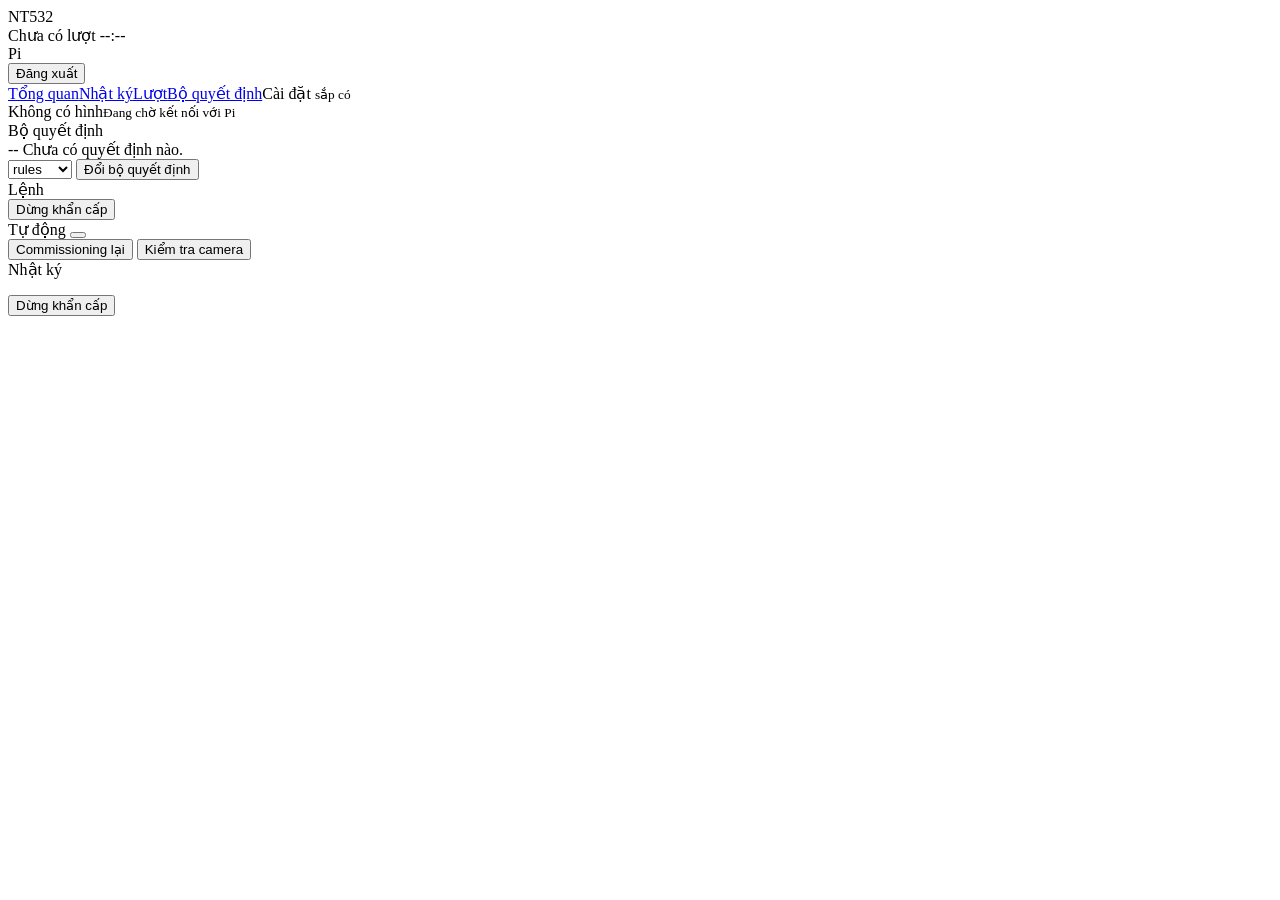
==== homelab/control/app/static/index.html @ db4fa66c "Dashboard trọn gói trên homelab: trang điều khiển, hub Jev qua Colab, bộ deploy - homelab/control: F" ====
<!doctype html>
<html lang="vi">
<head>
  <meta charset="utf-8">
  <meta name="viewport" content="width=device-width, initial-scale=1">
  <title>NT532 · Tổng quan</title>
  <meta name="theme-color" content="#0F1419">
  <link rel="icon" href="data:image/svg+xml,%3Csvg xmlns='http://www.w3.org/2000/svg' viewBox='0 0 32 32'%3E%3Crect width='32' height='32' rx='6' fill='%230F1419'/%3E%3Cpath d='M16 5c1 5 7 8 7 14a7 7 0 0 1-14 0c0-3 2-5 3-7 1 2 2 3 3 3 1-3 0-6 1-10z' fill='%23FF6B35'/%3E%3C/svg%3E">
  <link rel="preconnect" href="https://fonts.googleapis.com">
  <link rel="preconnect" href="https://fonts.gstatic.com" crossorigin>
  <link rel="stylesheet" href="https://fonts.googleapis.com/css2?family=Barlow+Condensed:wght@600;700&family=Be+Vietnam+Pro:wght@400;500;600&family=IBM+Plex+Mono:wght@400;500&display=swap">
  <link rel="stylesheet" href="/static/app.css">
</head>
<body>
  <div class="sticky-top">
  <header class="topbar">
    <div class="logo">NT<span>532</span></div>
    <div class="phase-wrap">
      <div id="phase" class="phase-strip" role="status" aria-live="polite" aria-label="Pha hiện tại của trạm"></div>
      <div class="run-meta">
        <span class="label" id="run-label">Chưa có lượt</span>
        <span class="mono" id="run-time">--:--</span>
      </div>
    </div>
    <div class="who">
      <span class="pi-status" title="Kết nối tới Pi"><span class="dot" id="pi-dot"></span><span class="label" id="pi-label">Pi</span></span>
      <span class="user mono" id="user"></span>
      <form method="post" action="/logout"><button class="linkbtn" type="submit">Đăng xuất</button></form>
    </div>
  </header>
  <nav class="mainnav" aria-label="Điều hướng">
    <a href="/" aria-current="page">Tổng quan</a><a href="/history">Nhật ký</a><a href="/runs">Lượt</a><a href="/decider">Bộ quyết định</a><span class="soon" aria-disabled="true">Cài đặt <small>sắp có</small></span>
  </nav>
  <div id="offline-bar" class="offline-bar" role="alert" hidden></div>
  </div>

  <main class="page">
    <div class="grid">
      <div class="col-main">
        <section class="panel camera" aria-label="Camera">
          <div class="frame">
            <img id="cam" alt="Hình camera của trạm" hidden>
            <div class="none" id="cam-none"><span>Không có hình</span><small id="cam-hint">Đang chờ kết nối với Pi</small></div>
            <div class="chips" id="chips"></div>
          </div>
        </section>
        <div class="row-2">
          <section class="panel" aria-label="Bộ quyết định">
            <span class="eyebrow">Bộ quyết định</span>
            <div class="kv">
              <span class="big" id="dec-name">--</span>
              <span class="err" id="dec-err"></span>
              <span class="last" id="dec-last">Chưa có quyết định nào.</span>
            </div>
            <form class="form-row" id="dec-form">
              <select id="dec-kind" aria-label="Loại bộ quyết định">
                <option value="rules">rules</option>
                <option value="hybrid">hybrid</option>
                <option value="jev">jev</option>
                <option value="remote">remote</option>
              </select>
              <input id="dec-tau" type="number" min="0" max="1" step="0.05" value="0.7" aria-label="Ngưỡng tau" title="Ngưỡng tin cậy tau" hidden>
              <button class="btn water" type="submit">Đổi bộ quyết định</button>
            </form>
          </section>
          <section class="panel" aria-label="Lệnh">
            <span class="eyebrow">Lệnh</span>
            <div class="cmd-grid">
              <div class="cmds-stop"><button class="btn stop" type="button" data-stop>Dừng khẩn cấp</button></div>
              <div class="switch">
                <span id="auto-label">Tự động</span>
                <button role="switch" aria-checked="true" aria-labelledby="auto-label" id="auto-switch" type="button"></button>
              </div>
              <div class="form-row">
                <button class="btn" type="button" id="recommission">Commissioning lại</button>
                <button class="btn" type="button" id="check-camera">Kiểm tra camera</button>
              </div>
              <div class="sim-box" id="sim-box" hidden>
                <span class="eyebrow">Sa bàn ảo</span>
                <div class="btns">
                  <button class="btn" type="button" data-sim='{"cmd":"fire","size":"small"}'>Lửa nhỏ</button>
                  <button class="btn" type="button" data-sim='{"cmd":"fire_large"}'>Lửa lớn</button>
                  <button class="btn" type="button" data-sim='{"cmd":"lamp"}'>Đèn</button>
                  <button class="btn" type="button" data-sim='{"cmd":"object"}'>Vật cam</button>
                  <button class="btn" type="button" data-sim='{"cmd":"steam"}'>Hơi nước</button>
                  <button class="btn" type="button" data-sim='{"cmd":"spike"}'>Xung</button>
                  <button class="btn" type="button" data-sim='{"cmd":"clear"}'>Xóa</button>
                </div>
              </div>
            </div>
          </section>
        </div>
      </div>
      <aside class="col-side" id="nodes" aria-label="Node cảm biến"></aside>
    </div>

    <section class="panel log-panel" aria-label="Nhật ký">
      <span class="eyebrow">Nhật ký</span>
      <div class="filters" id="filters" role="group" aria-label="Lọc nhật ký"></div>
      <ul class="loglist" id="log" aria-live="off"></ul>
    </section>
  </main>

  <div class="stop-fixed"><button class="btn stop" type="button" data-stop>Dừng khẩn cấp</button></div>
  <div class="toasts" id="toasts" role="status" aria-live="polite"></div>

  <dialog id="stop-dialog" aria-labelledby="stop-title">
    <form method="dialog">
      <h2 id="stop-title">Dừng khẩn cấp?</h2>
      <p>Trạm sẽ hủy lượt đang chạy và ngừng phun. Có thể bật lại bằng lệnh "Bật tự động".</p>
      <div class="form-row">
        <button class="btn" value="cancel">Hủy</button>
        <button class="btn stop" style="width:auto;min-height:40px;padding:8px 18px" value="ok" id="stop-ok">Dừng ngay</button>
      </div>
    </form>
  </dialog>

  <template id="node-tpl">
    <section class="panel node">
      <div class="node-head">
        <span class="node-name"></span>
        <span class="pulse" aria-hidden="true">
          <svg viewBox="0 0 60 18"><path class="beat" d="M0 9H10L13 9L16 3L20 15L23 9H70L73 9L76 3L80 15L83 9H120"/><path class="flat" d="M0 9H60"/></svg>
          <i class="still"></i>
        </span>
        <span class="node-state">--</span>
      </div>
      <div class="vals">
        <div class="val" data-k="temp"><span class="label">Nhiệt độ</span><span class="num mono">--</span><span class="unit">°C</span></div>
        <div class="val" data-k="gas"><span class="label">Khí gas</span><span class="num mono">--</span><span class="unit">ppm</span></div>
        <div class="val" data-k="hum"><span class="label">Độ ẩm</span><span class="num mono">--</span><span class="unit">%</span></div>
      </div>
      <div class="node-foot">
        <span>Nhịp tim <span class="mono" data-f="hb">--</span></span>
        <span>Tư thế cũ <span class="mono" data-f="pose">--</span></span>
      </div>
      <ul class="blockers" data-f="blockers"></ul>
    </section>
  </template>

  <script type="module" src="/static/app.js"></script>
</body>
</html>
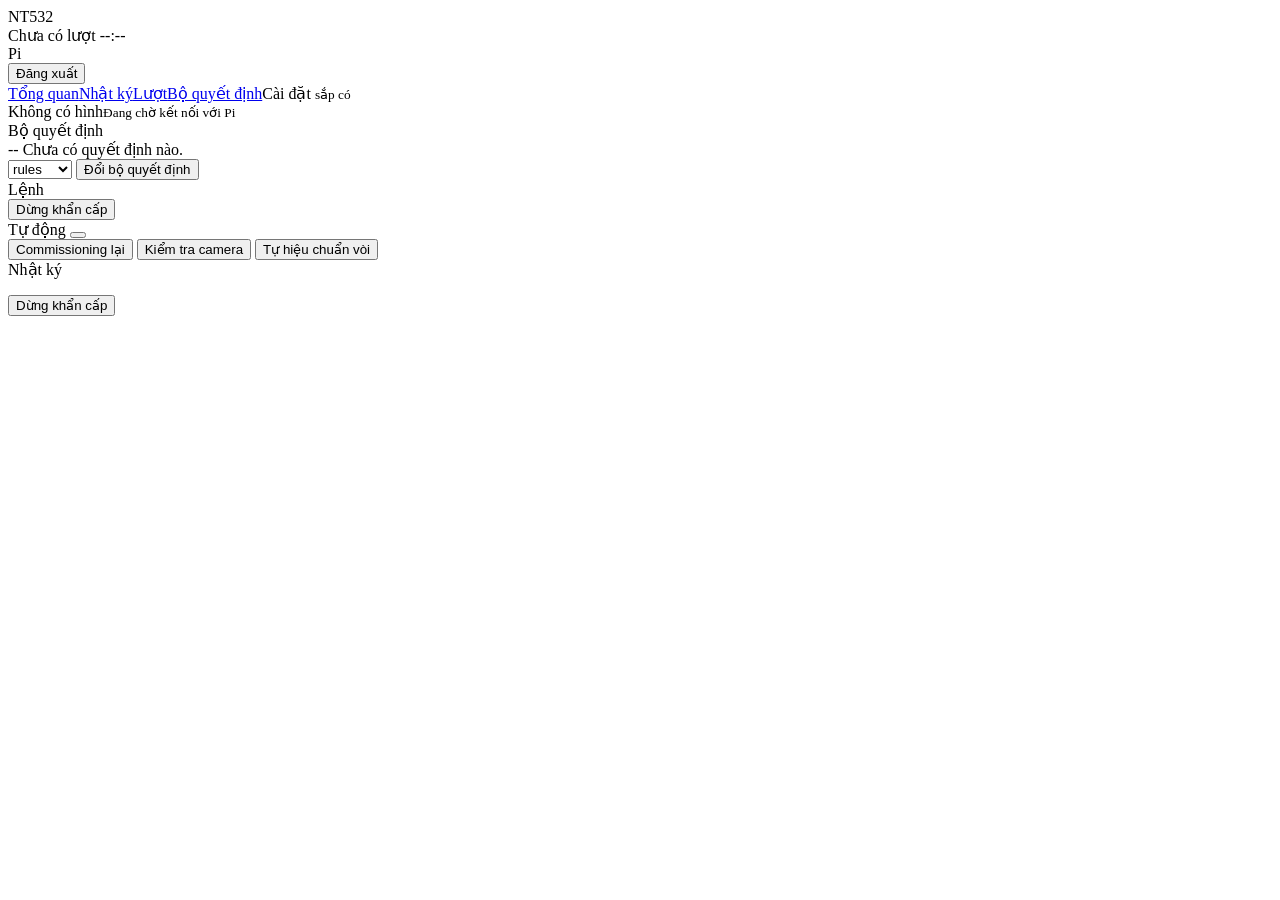
==== commit e13d57a9: "Camera, hiệu chuẩn camera, các lệnh còn thiếu và mạng Thread lên dashboard - Pi đẩy khung JPEG lên P" ====
--- a/homelab/control/app/static/index.html
+++ b/homelab/control/app/static/index.html
@@ -44,6 +44,21 @@
             <div class="chips" id="chips"></div>
           </div>
         </section>
+        <section class="panel" id="calib-panel" aria-label="Hiệu chuẩn camera" hidden>
+          <span class="eyebrow">Hiệu chuẩn camera</span>
+          <div class="calib-info">
+            <span class="big" id="calib-state">--</span>
+            <span class="mono" id="calib-detail"></span>
+            <span class="calib-result" id="calib-result"></span>
+            <span class="calib-hint">Cầm bảng ChArUco (docs/print/charuco-a4.pdf), di chuyển khắp khung hình, nghiêng nhiều hướng, có ảnh sát mép khung. Chạy scripts/push_camera.py trên Pi.</span>
+          </div>
+          <div class="btns">
+            <button class="btn water" type="button" data-calib="capture">Bắt đầu chụp</button>
+            <button class="btn" type="button" data-calib="stop">Dừng</button>
+            <button class="btn" type="button" data-calib="compute">Tính hiệu chuẩn</button>
+            <button class="btn" type="button" data-calib="reset">Xóa ảnh cũ</button>
+          </div>
+        </section>
         <div class="row-2">
           <section class="panel" aria-label="Bộ quyết định">
             <span class="eyebrow">Bộ quyết định</span>
@@ -59,6 +74,8 @@
                 <option value="jev">jev</option>
                 <option value="remote">remote</option>
               </select>
+              <input id="dec-url" type="text" inputmode="url" spellcheck="false" placeholder="http://host:8800" aria-label="URL bộ quyết định remote" hidden>
+              <input id="dec-timeout" type="number" min="0.1" max="30" step="0.1" value="3" aria-label="Timeout (giây)" title="Timeout (giây)" hidden>
               <input id="dec-tau" type="number" min="0" max="1" step="0.05" value="0.7" aria-label="Ngưỡng tau" title="Ngưỡng tin cậy tau" hidden>
               <button class="btn water" type="submit">Đổi bộ quyết định</button>
             </form>
@@ -74,6 +91,7 @@
               <div class="form-row">
                 <button class="btn" type="button" id="recommission">Commissioning lại</button>
                 <button class="btn" type="button" id="check-camera">Kiểm tra camera</button>
+                <button class="btn" type="button" id="selfcal">Tự hiệu chuẩn vòi</button>
               </div>
               <div class="sim-box" id="sim-box" hidden>
                 <span class="eyebrow">Sa bàn ảo</span>
@@ -86,6 +104,21 @@
                   <button class="btn" type="button" data-sim='{"cmd":"spike"}'>Xung</button>
                   <button class="btn" type="button" data-sim='{"cmd":"clear"}'>Xóa</button>
                 </div>
+                <span class="eyebrow">Bấm lên hình để đặt</span>
+                <div class="btns">
+                  <button class="btn on" type="button" data-kind="fire">Lửa</button>
+                  <button class="btn" type="button" data-kind="fire_large">Lửa lớn</button>
+                  <button class="btn" type="button" data-kind="lamp">Đèn</button>
+                  <button class="btn" type="button" data-kind="object">Vật cam</button>
+                </div>
+                <span class="eyebrow">Camera ảo</span>
+                <div class="btns">
+                  <button class="btn" type="button" data-sim='{"cmd":"camera_preset","name":"front"}'>Chính diện</button>
+                  <button class="btn" type="button" data-sim='{"cmd":"camera_preset","name":"left"}'>Trái</button>
+                  <button class="btn" type="button" data-sim='{"cmd":"camera_preset","name":"right"}'>Phải</button>
+                  <button class="btn" type="button" data-sim='{"cmd":"camera_preset","name":"legacy"}'>Góc thấp</button>
+                  <button class="btn" type="button" id="cam-jitter">Xê dịch camera</button>
+                </div>
               </div>
             </div>
           </section>
@@ -93,6 +126,23 @@
       </div>
       <aside class="col-side" id="nodes" aria-label="Node cảm biến"></aside>
     </div>
+
+    <section class="panel thread-panel" id="thread-panel" aria-label="Mạng Thread" hidden>
+      <div class="panel-head">
+        <span class="eyebrow">Mạng Thread</span>
+        <span class="count mono" data-f="age"></span>
+        <a class="btn sm" href="/history#thread">Biểu đồ và CSV</a>
+      </div>
+      <div class="th-otbr" data-f="otbr"></div>
+      <div class="th-scroll">
+        <table class="th-table">
+          <thead><tr><th>Node</th><th>Vai trò</th><th>Ping TB (ms)</th><th>min</th><th>max</th><th>Mất gói (%)</th><th>CoAP (ms)</th><th>Liên lạc</th><th>Firmware</th></tr></thead>
+          <tbody data-f="nodes"></tbody>
+        </table>
+      </div>
+      <p class="th-note" data-f="none" hidden>Chưa có node nào trong số đo.</p>
+      <div data-f="topo"></div>
+    </section>
 
     <section class="panel log-panel" aria-label="Nhật ký">
       <span class="eyebrow">Nhật ký</span>
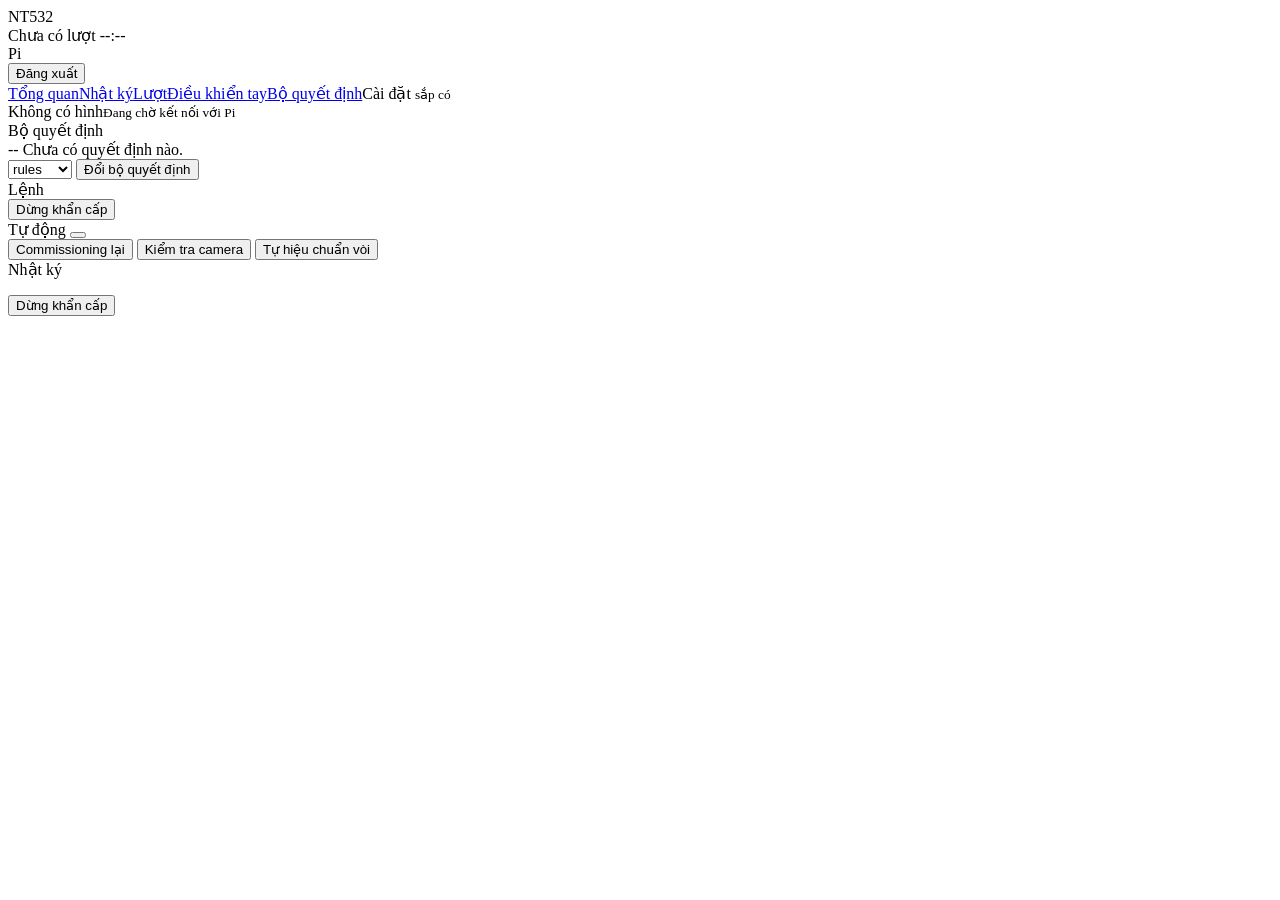
==== commit f5113f4b: "Trang điều khiển tay từng node, có cần điều khiển ảo và nhật ký vị trí - /manual: ARM, HOME, STOP, l" ====
--- a/homelab/control/app/static/index.html
+++ b/homelab/control/app/static/index.html
@@ -29,7 +29,7 @@
     </div>
   </header>
   <nav class="mainnav" aria-label="Điều hướng">
-    <a href="/" aria-current="page">Tổng quan</a><a href="/history">Nhật ký</a><a href="/runs">Lượt</a><a href="/decider">Bộ quyết định</a><span class="soon" aria-disabled="true">Cài đặt <small>sắp có</small></span>
+    <a href="/" aria-current="page">Tổng quan</a><a href="/history">Nhật ký</a><a href="/runs">Lượt</a><a href="/manual">Điều khiển tay</a><a href="/decider">Bộ quyết định</a><span class="soon" aria-disabled="true">Cài đặt <small>sắp có</small></span>
   </nav>
   <div id="offline-bar" class="offline-bar" role="alert" hidden></div>
   </div>
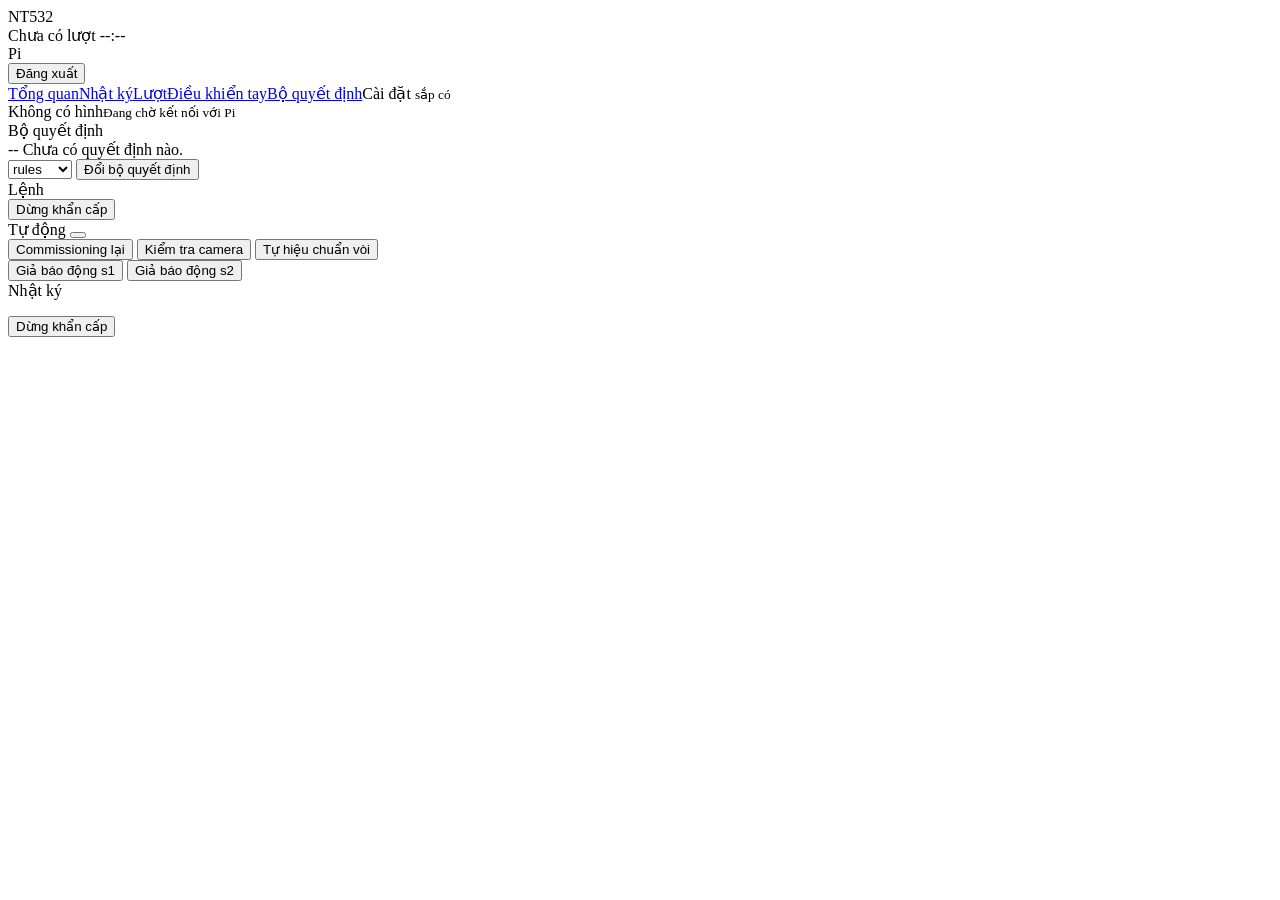
==== commit 09885731: "Dashboard: giả báo động, ảnh khi ghi điểm, YOLO nền lúc rảnh và một nguồn hình 10 fps Nút giả báo độ" ====
--- a/homelab/control/app/static/index.html
+++ b/homelab/control/app/static/index.html
@@ -92,6 +92,10 @@
                 <button class="btn" type="button" id="recommission">Commissioning lại</button>
                 <button class="btn" type="button" id="check-camera">Kiểm tra camera</button>
                 <button class="btn" type="button" id="selfcal">Tự hiệu chuẩn vòi</button>
+              </div>
+              <div class="form-row">
+                <button class="btn alert" type="button" data-test-alert="s1">Giả báo động s1</button>
+                <button class="btn alert" type="button" data-test-alert="s2">Giả báo động s2</button>
               </div>
               <div class="sim-box" id="sim-box" hidden>
                 <span class="eyebrow">Sa bàn ảo</span>
